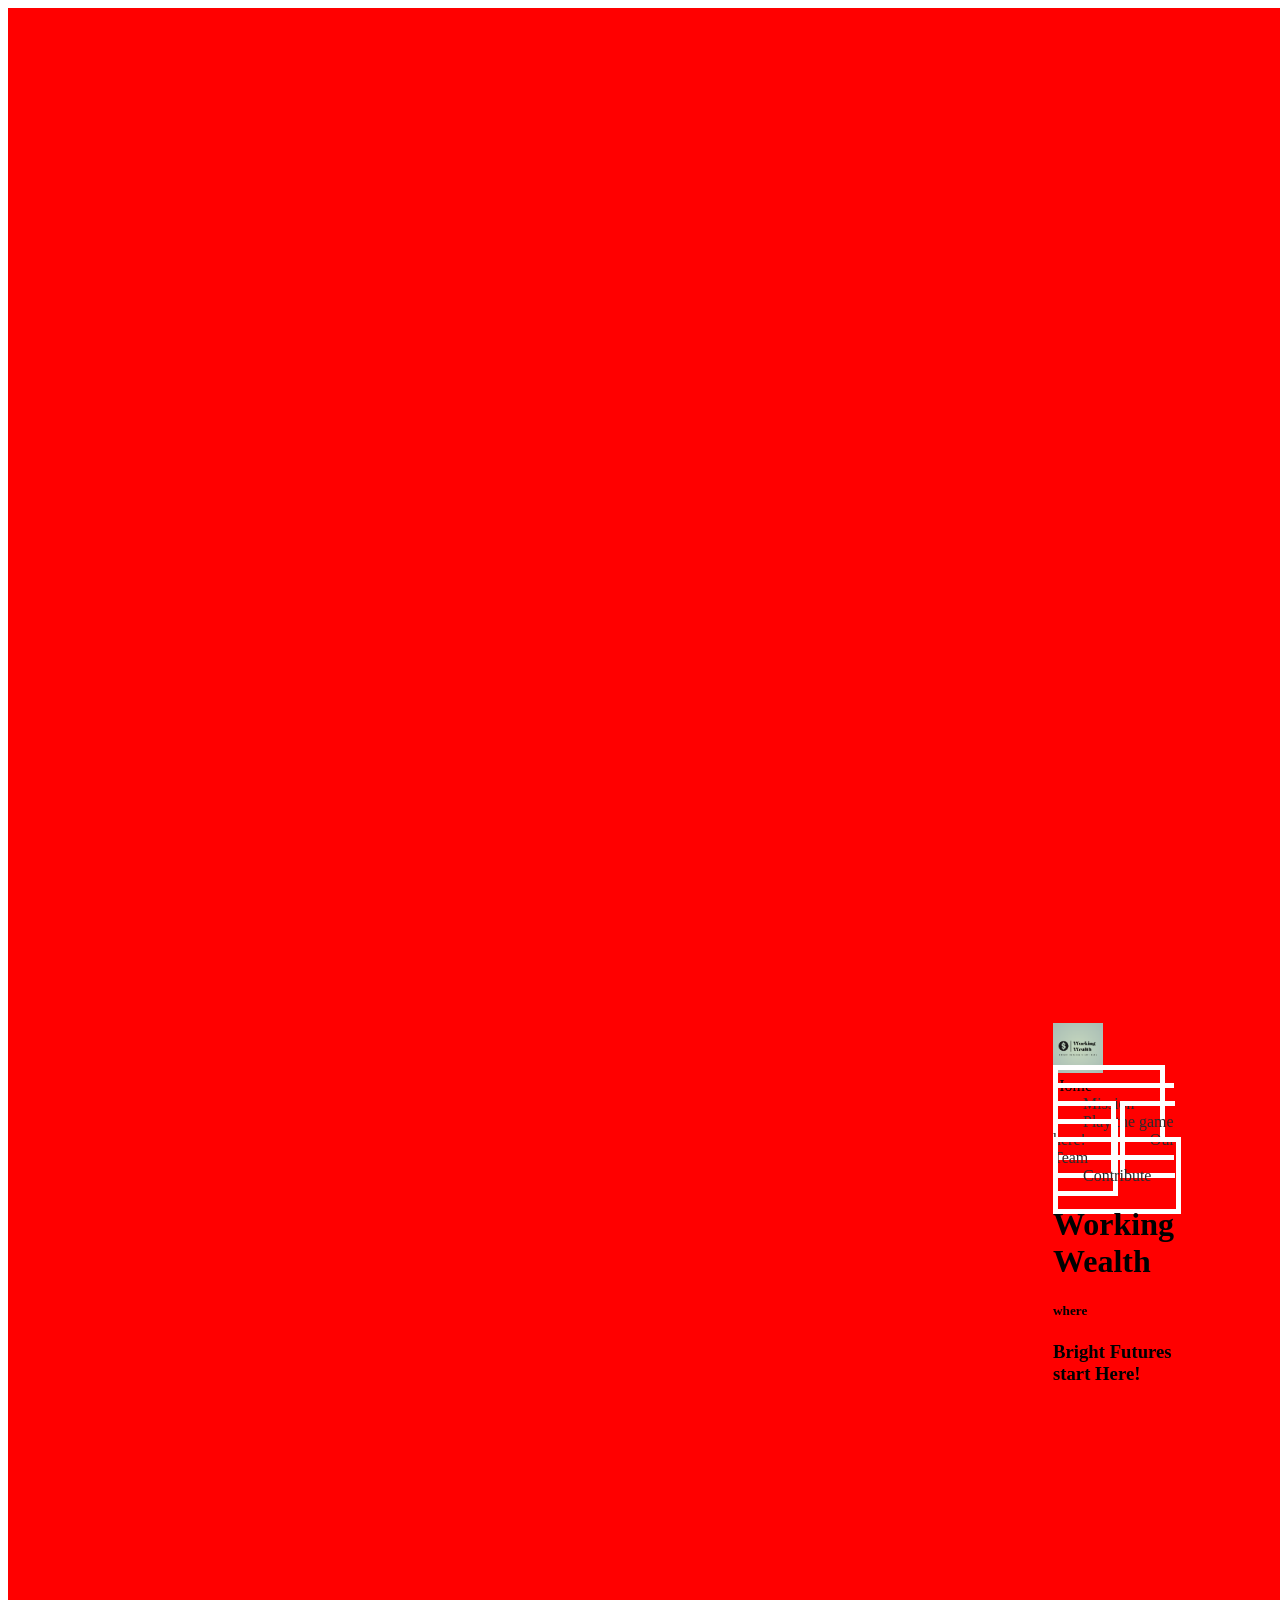
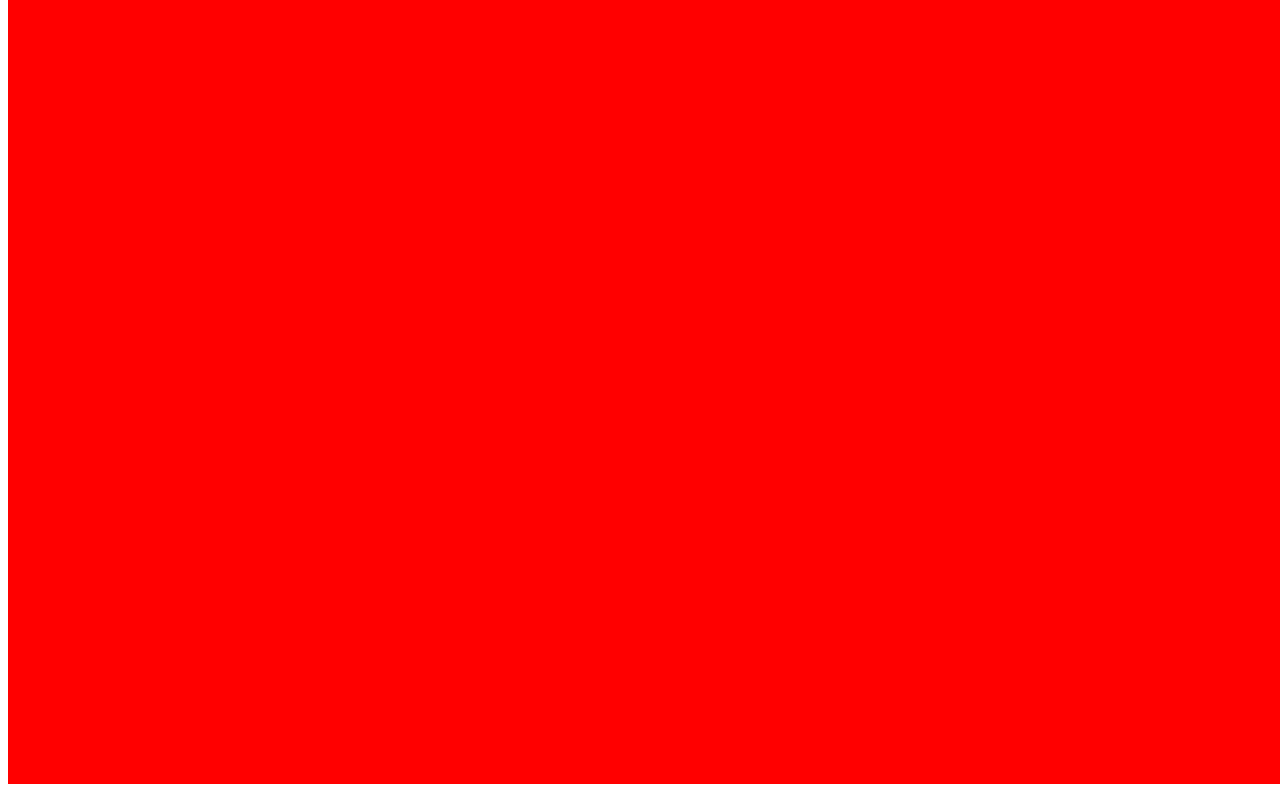
==== index.html @ f5ab33e1 "Fix HTML formatting for stylesheet link" ====
<!DOCTYPE HTML>
<html>
  <head>
    <title>Working Wealth homepage</title>
      <meta name="viewport" content="width=device-width, initial-scale=1">
      <meta charset="UTF-8">
      <meta name="author" content="Hanna Jonatan">
      <meta name="description" content="Story of Hanna Jonatan, who has failed and succeeded once more.">
    <link rel="stylesheet" href="styles.css">
  </head>
  <body>
    <div class="website">
      <div class="topicons">
        <img src="workingwealth.png" alt= "Working Wealth logo: green background, dark gray text, dollar sign logo, and slogan underneath" class="logo">
          <div class="button"
           <a href="index.html">Home</a>
           <a href="mission.html">Mission</a>
           <a href="game.html">Play the game here!</a>
           <a href="team.html">Our Team</a>
           <a href="contribute.html">Contribute</a>
          </div>
        <div class="hometext">
          <h1>Working Wealth</h1>
          <h5>where</h5>
          <h3>Bright Futures start Here!</h3>
        </div>
      </div>
    </div>
  </body>
</html>
---- styles.css ----
/*Most likely want a readable and simple font for the working wealth title and slogan underneath*/
/*Flexbox most likely needed to align all buttons horizontally*/
/*<button> or <a> for clickable links?*/
.website {
  border: 1000px solid red;
}

.topicons {
  margin: 15px 45px;
}

.button a {
  color: #2a2a2a;
  border: 5px solid white;
  padding: 25px;
  text-decoration: none;
}

.logo {
  width: 50px !important;
  height: auto;
}

.topicons {
  width: auto;
  height: 100px;
  display: inline-block;
}
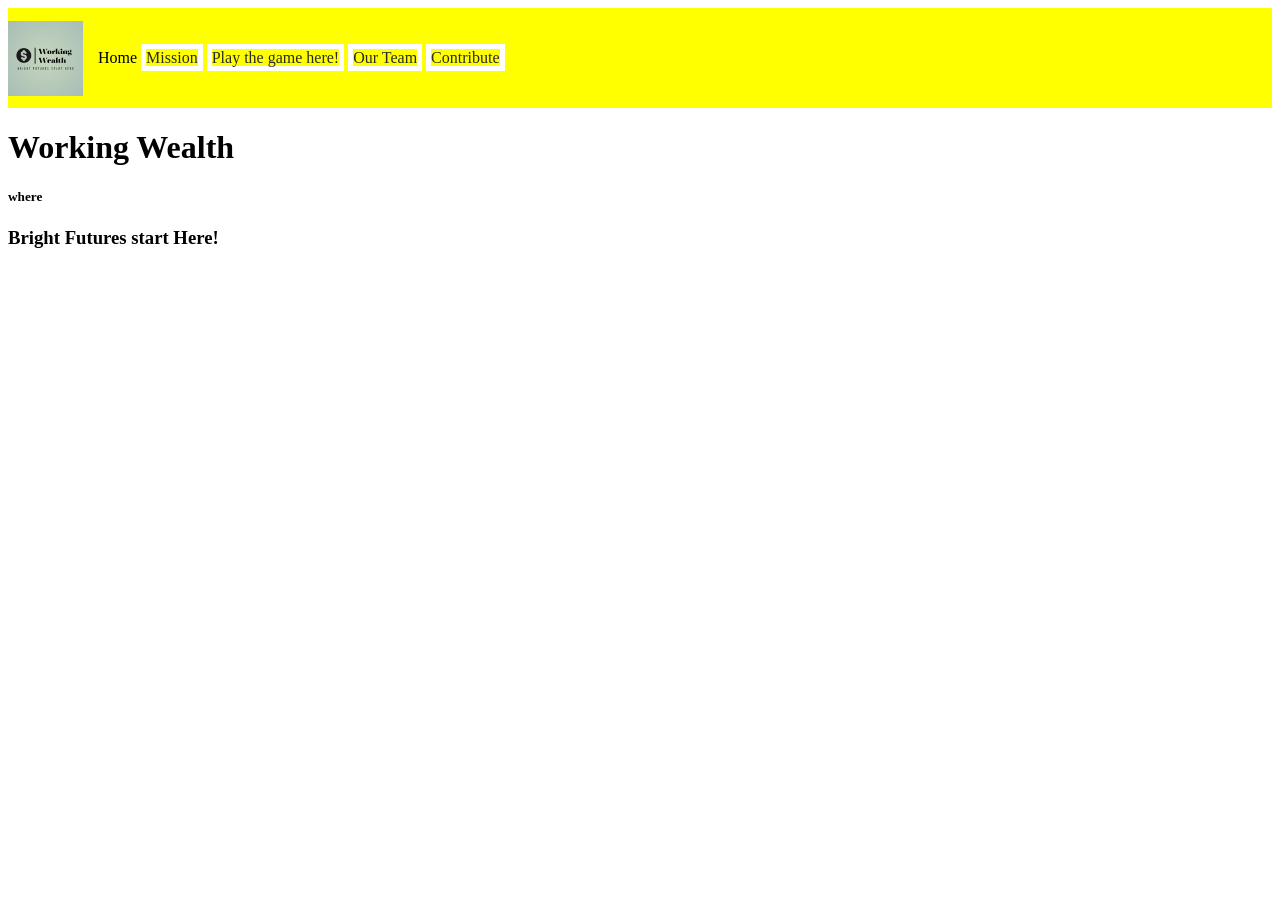
==== commit c872b9bc: "Fix HTML structure by closing div tags" ====
--- a/index.html
+++ b/index.html
@@ -19,12 +19,12 @@
            <a href="team.html">Our Team</a>
            <a href="contribute.html">Contribute</a>
           </div>
+      </div>
         <div class="hometext">
           <h1>Working Wealth</h1>
           <h5>where</h5>
           <h3>Bright Futures start Here!</h3>
         </div>
-      </div>
     </div>
   </body>
 </html>
--- a/styles.css
+++ b/styles.css
@@ -1,28 +1,23 @@
 /*Most likely want a readable and simple font for the working wealth title and slogan underneath*/
 /*Flexbox most likely needed to align all buttons horizontally*/
 /*<button> or <a> for clickable links?*/
-.website {
-  border: 1000px solid red;
-}
-
-.topicons {
-  margin: 15px 45px;
-}
 
 .button a {
   color: #2a2a2a;
   border: 5px solid white;
-  padding: 25px;
   text-decoration: none;
-}
-
-.logo {
-  width: 50px !important;
-  height: auto;
 }
 
 .topicons {
   width: auto;
   height: 100px;
-  display: inline-block;
+  display: flex;
+  align-items: center;
+  gap: 15px;
+  background-color: yellow;
 }
+
+.logo {
+  width: 75px;
+  height: auto;
+}
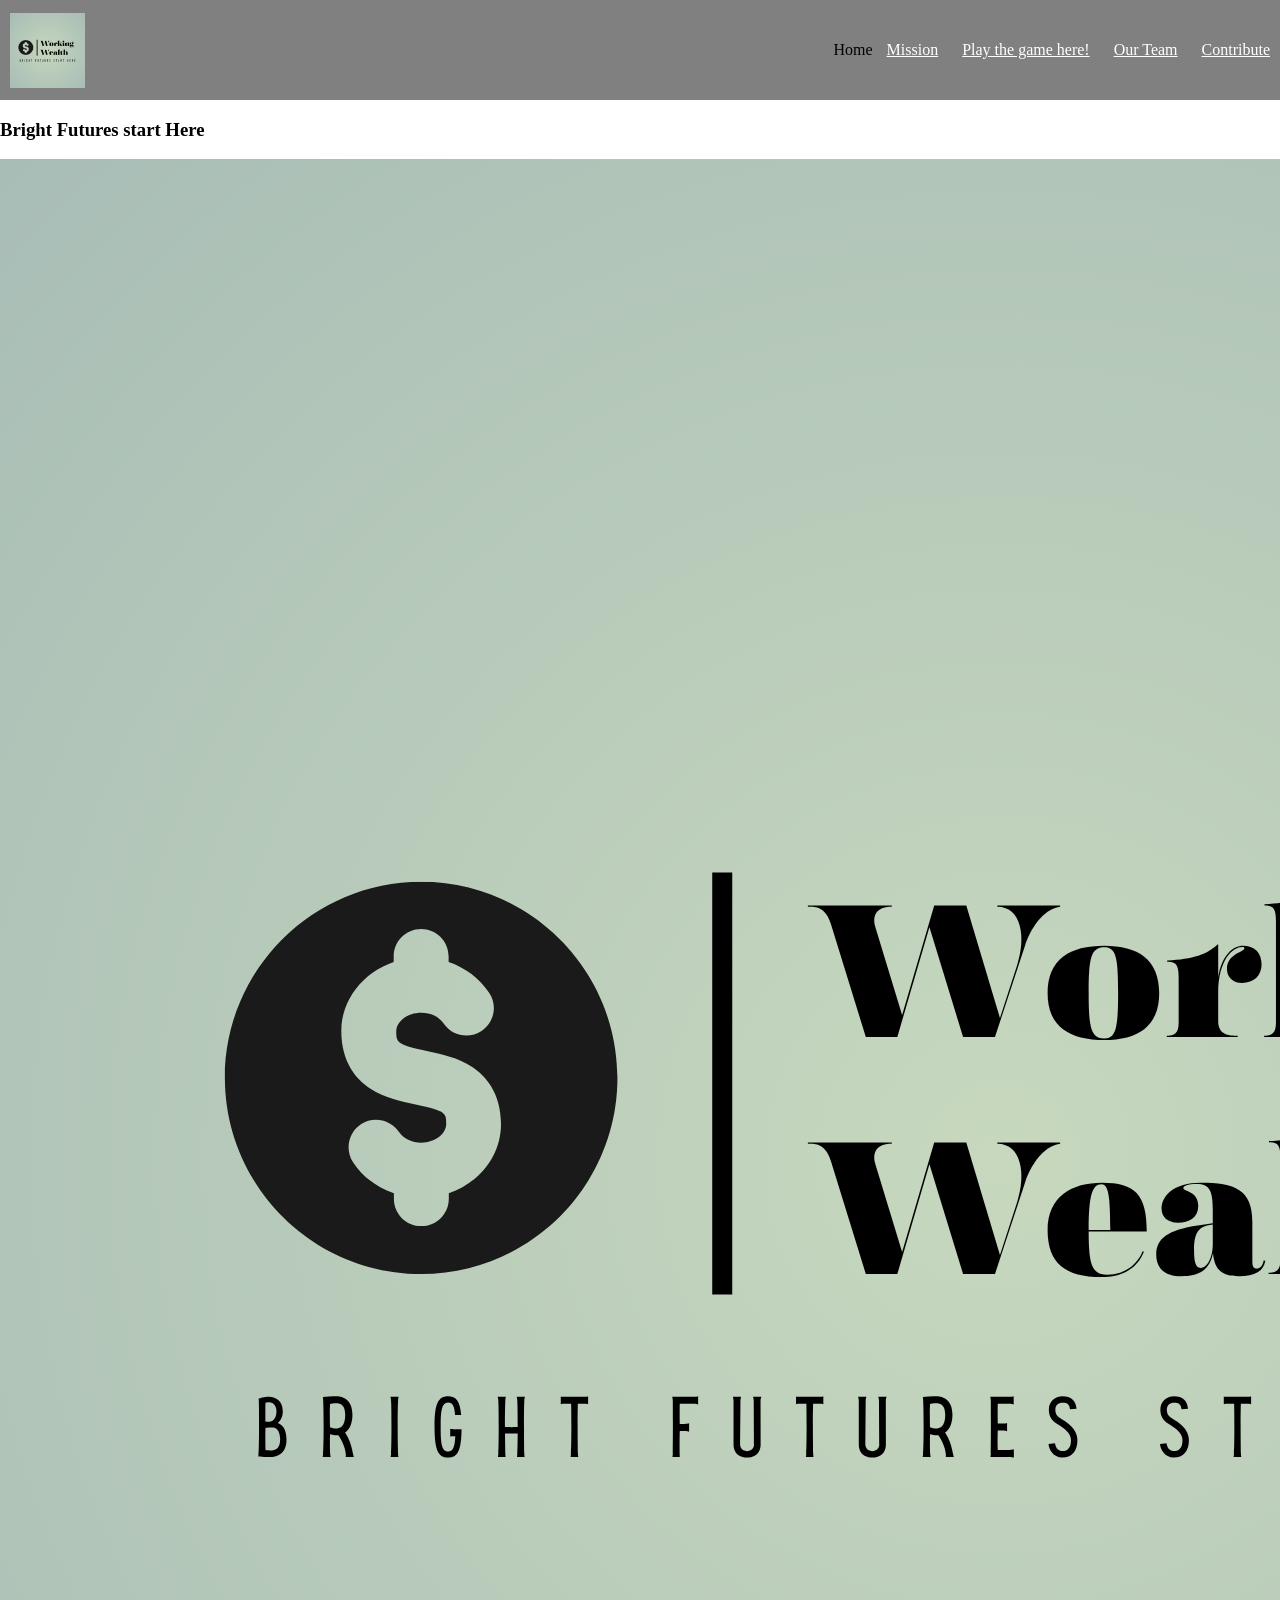
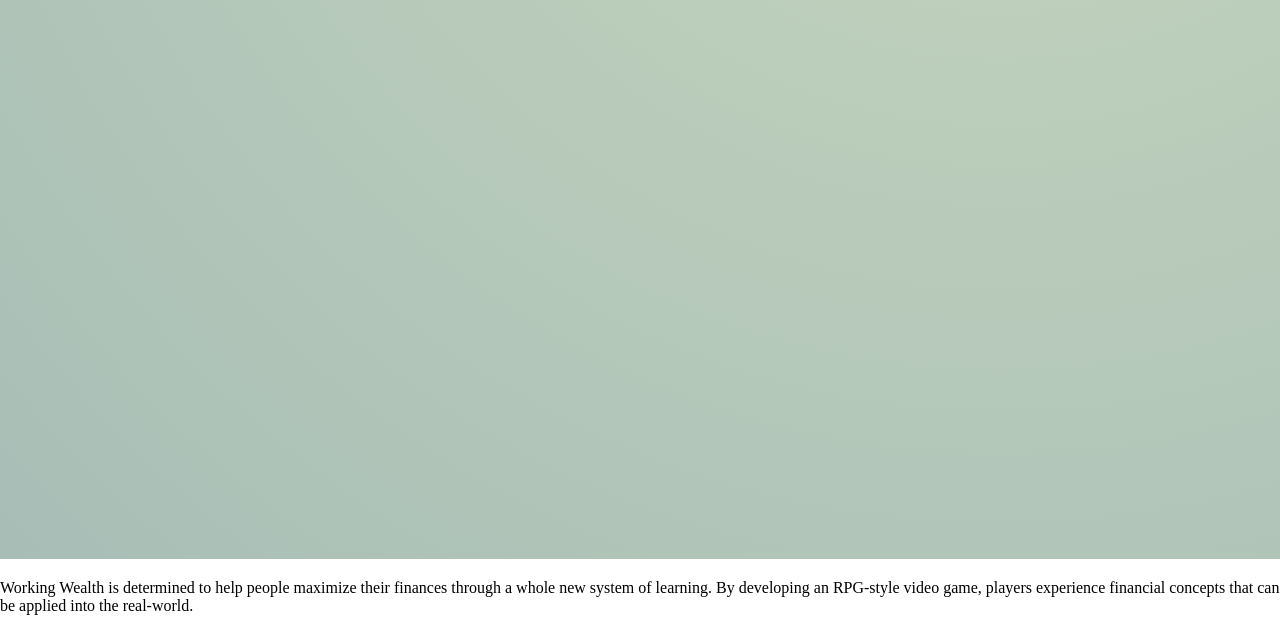
==== commit e1508ce6: "Update index.html" ====
--- a/index.html
+++ b/index.html
@@ -20,11 +20,13 @@
            <a href="contribute.html">Contribute</a>
           </div>
       </div>
-        <div class="hometext">
-          <h1>Working Wealth</h1>
-          <h5>where</h5>
-          <h3>Bright Futures start Here!</h3>
+        <div class="openinghome">
+          <h3>Bright Futures start Here</h3>
+          <img src="workingwealth.png" alt= "Working Wealth logo: green background, dark gray text, dollar sign logo, and slogan underneath">
         </div>
+      <div>
+        <p>Working Wealth is determined to help people maximize their finances through a whole new system of learning. By developing an RPG-style video game, players experience financial concepts that can be applied into the real-world.</p>
+      </div>
     </div>
   </body>
 </html>
--- a/styles.css
+++ b/styles.css
@@ -3,21 +3,30 @@
 /*<button> or <a> for clickable links?*/
 
 .button a {
-  color: #2a2a2a;
-  border: 5px solid white;
-  text-decoration: none;
+  color: white;
+  margin-right: auto;
+  gap: 30px;
+  padding: 10px 10px;
 }
 
 .topicons {
   width: auto;
   height: 100px;
   display: flex;
+  justify-content: space-between;
   align-items: center;
-  gap: 15px;
-  background-color: yellow;
+  background-color: gray;
+  
 }
 
 .logo {
   width: 75px;
   height: auto;
+  padding: 10px 10px;
 }
+
+body {
+  margin: 0;
+  padding: 0;
+}
+
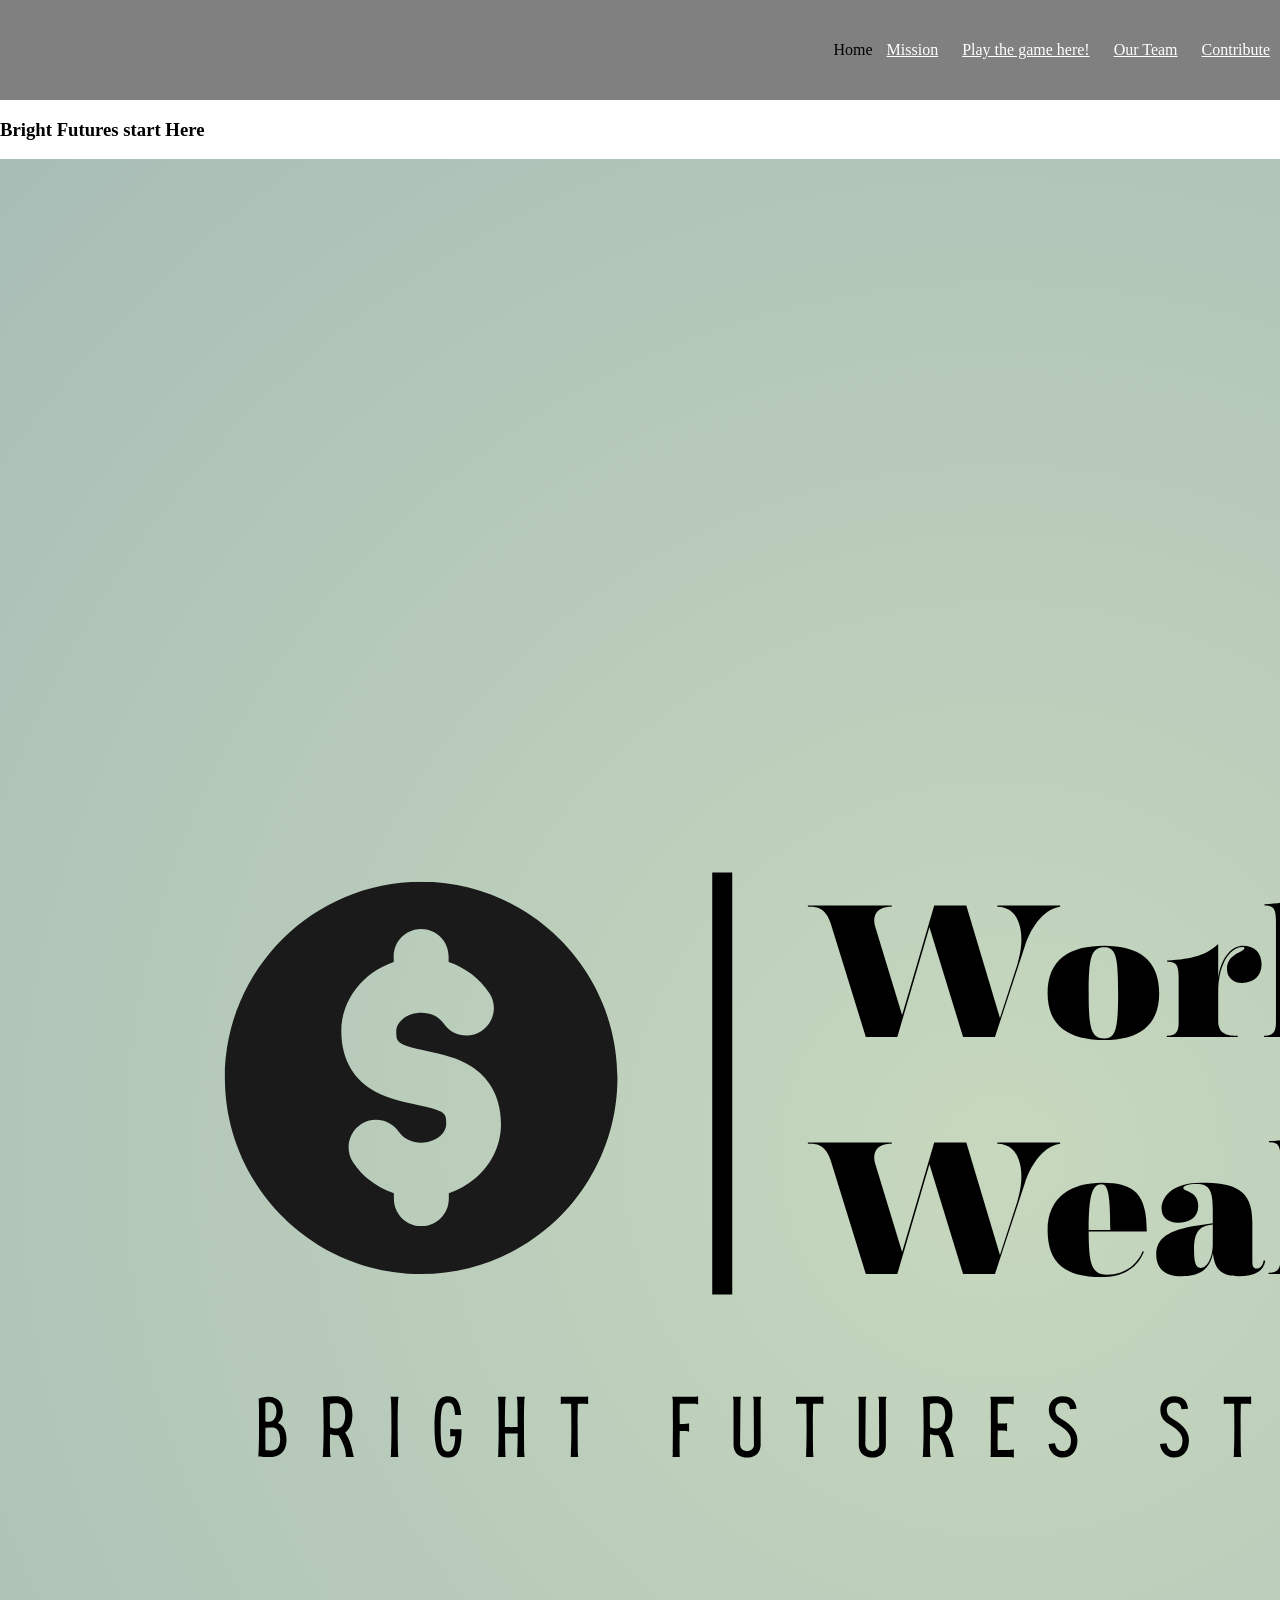
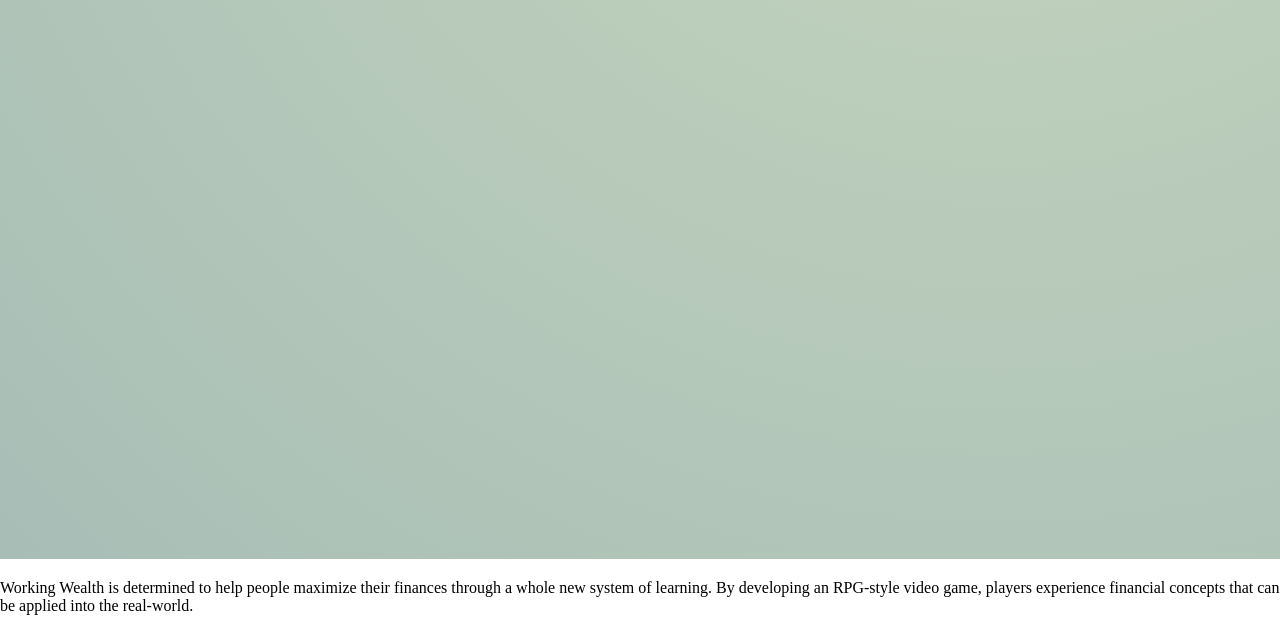
==== commit 7ccfb6e1: "Wrap logo image in a link and adjust class" ====
--- a/index.html
+++ b/index.html
@@ -11,7 +11,7 @@
   <body>
     <div class="website">
       <div class="topicons">
-        <img src="workingwealth.png" alt= "Working Wealth logo: green background, dark gray text, dollar sign logo, and slogan underneath" class="logo">
+        <a href= "https://working-wealth.vercel.app/>"<img src="workingwealth.png" alt= "Working Wealth logo: green background, dark gray text, dollar sign logo, and slogan underneath" class="logo"></a>
           <div class="button"
            <a href="index.html">Home</a>
            <a href="mission.html">Mission</a>
@@ -22,7 +22,7 @@
       </div>
         <div class="openinghome">
           <h3>Bright Futures start Here</h3>
-          <img src="workingwealth.png" alt= "Working Wealth logo: green background, dark gray text, dollar sign logo, and slogan underneath">
+          <img class="textimg"src="workingwealth.png" alt= "Working Wealth logo: green background, dark gray text, dollar sign logo, and slogan underneath">
         </div>
       <div>
         <p>Working Wealth is determined to help people maximize their finances through a whole new system of learning. By developing an RPG-style video game, players experience financial concepts that can be applied into the real-world.</p>
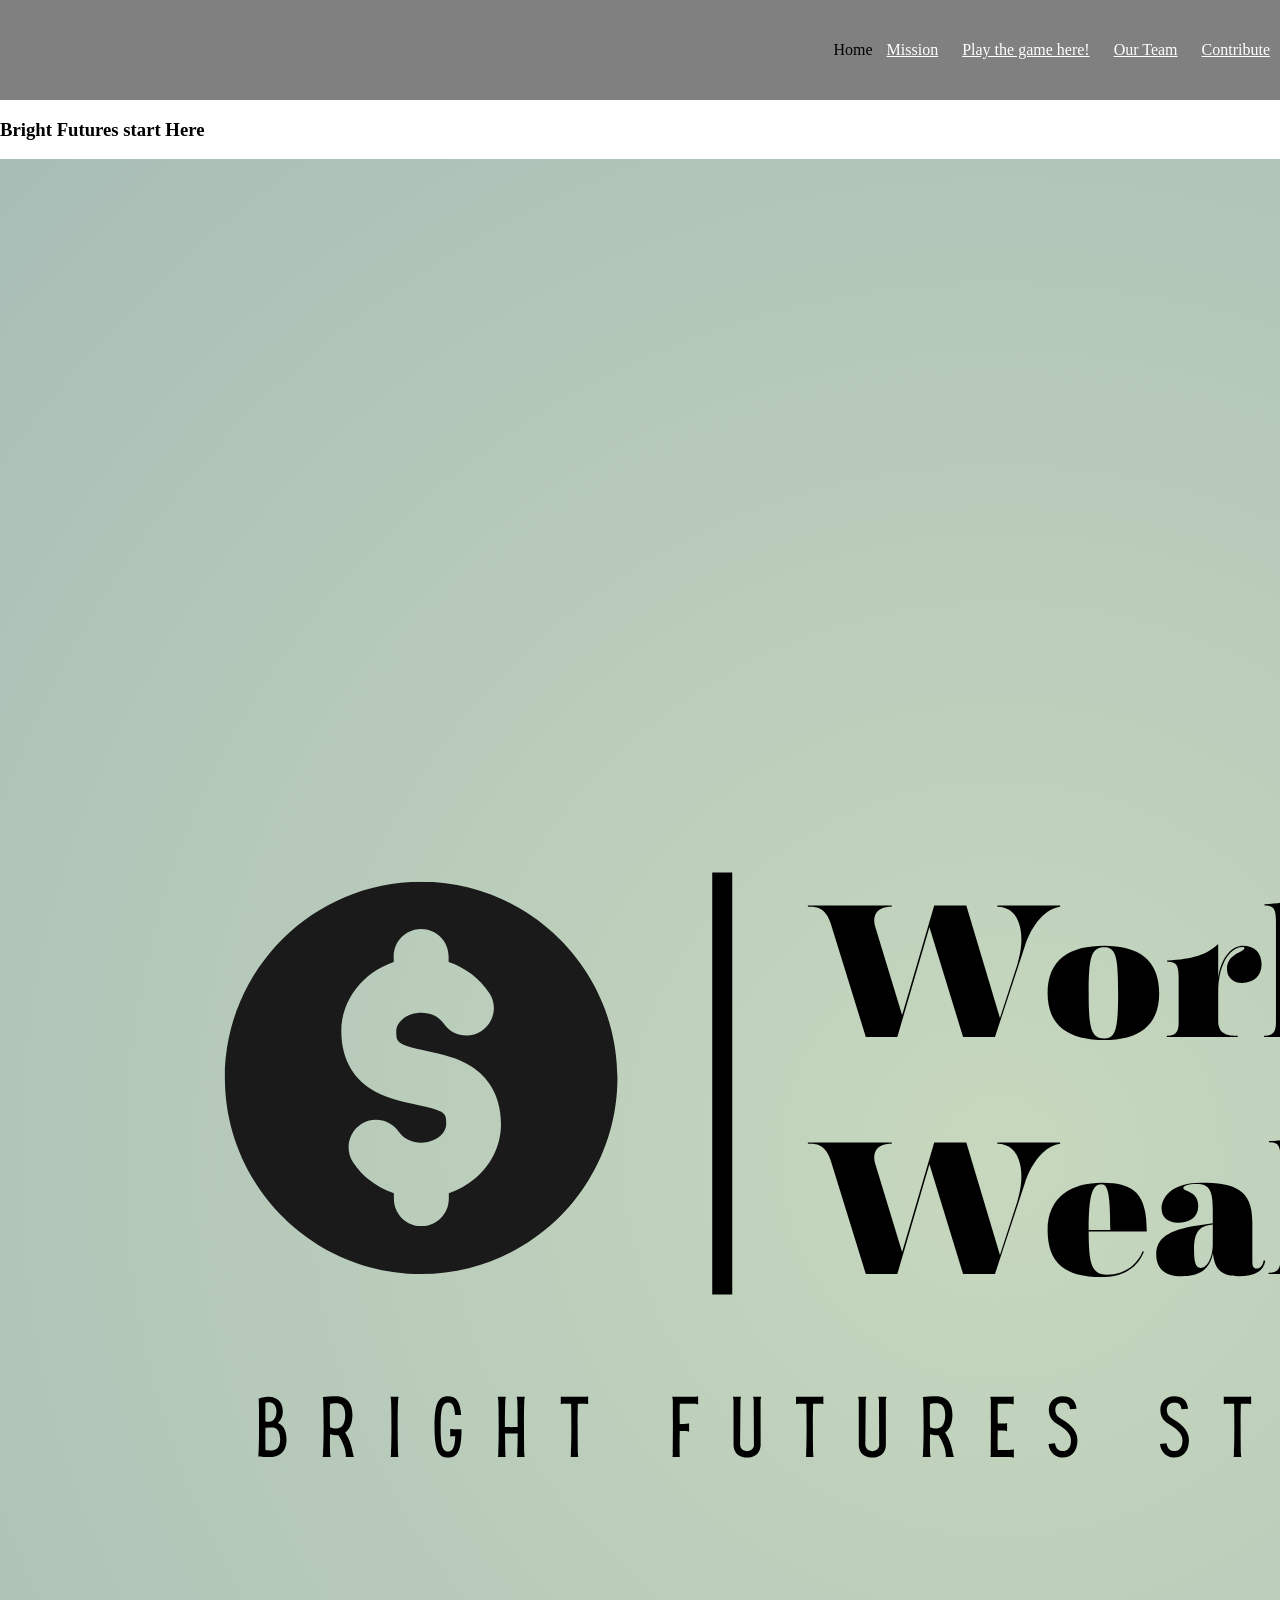
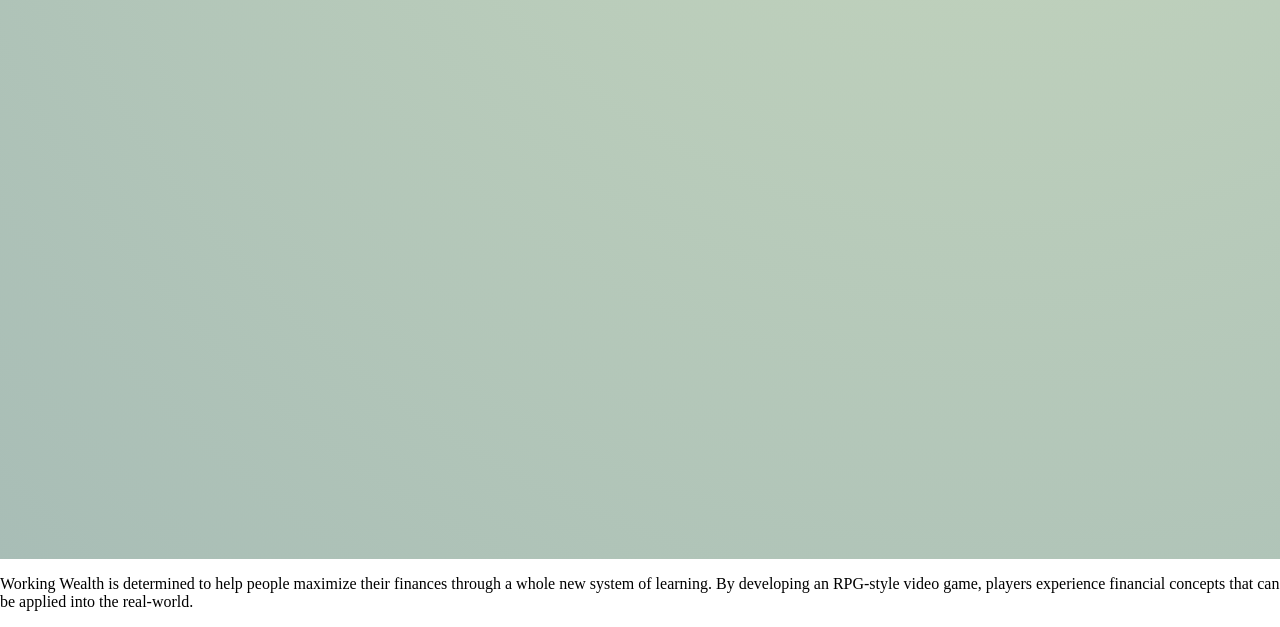
==== commit ee60accf: "Fix HTML structure by closing div tags" ====
--- a/index.html
+++ b/index.html
@@ -22,11 +22,13 @@
       </div>
         <div class="openinghome">
           <h3>Bright Futures start Here</h3>
+            <div class="secondpart">
           <img class="textimg"src="workingwealth.png" alt= "Working Wealth logo: green background, dark gray text, dollar sign logo, and slogan underneath">
-        </div>
       <div>
         <p>Working Wealth is determined to help people maximize their finances through a whole new system of learning. By developing an RPG-style video game, players experience financial concepts that can be applied into the real-world.</p>
       </div>
+     </div>
+     </div>
     </div>
   </body>
 </html>
--- a/styles.css
+++ b/styles.css
@@ -30,3 +30,10 @@
   padding: 0;
 }
 
+.textimg {
+  display: flex;
+  margin-right: 6px;
+  margin-top: 10px;
+  margin-bottom: 10px;
+}
+
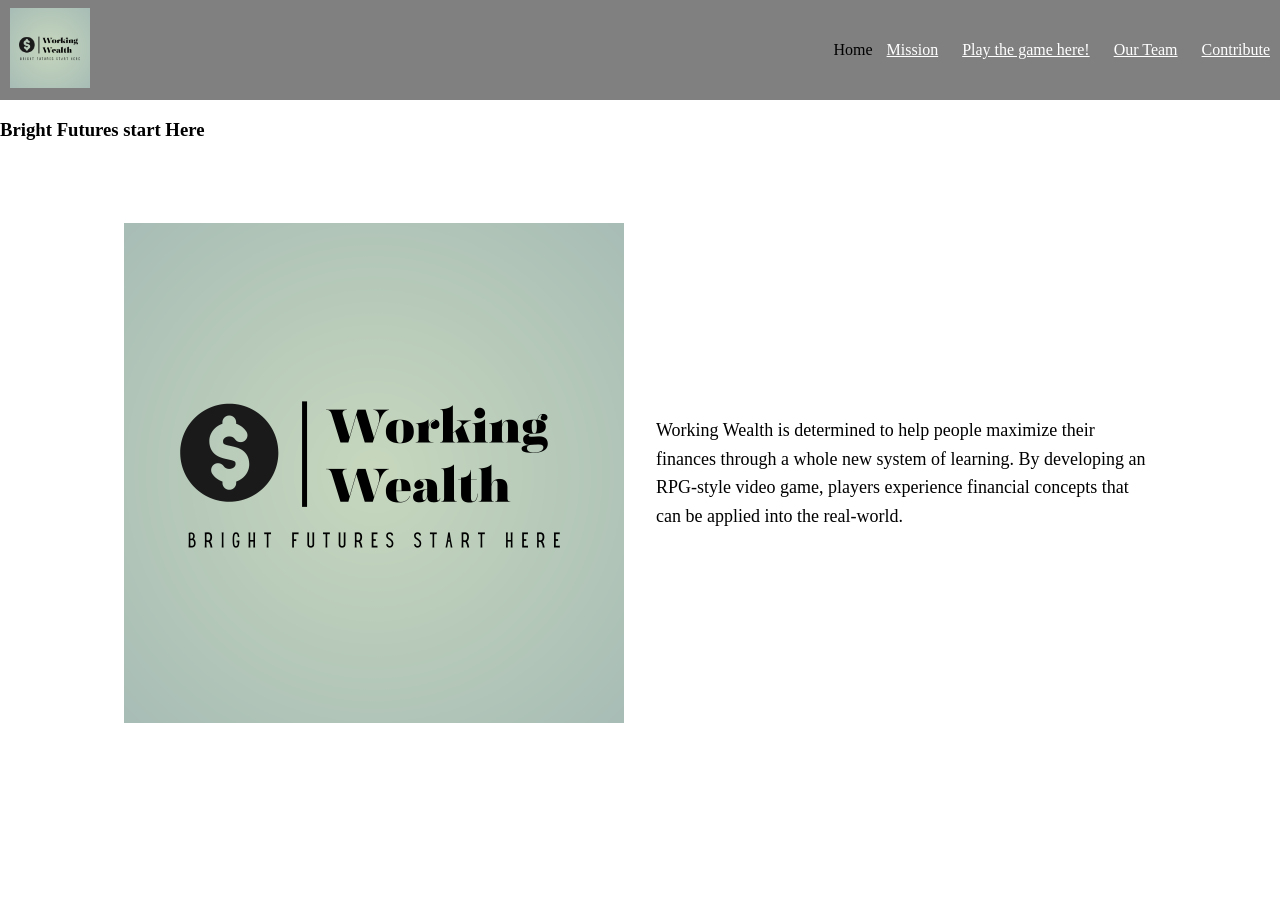
==== commit 4c60a7a3: "Fix link in index.html by removing extra characters" ====
--- a/index.html
+++ b/index.html
@@ -11,7 +11,7 @@
   <body>
     <div class="website">
       <div class="topicons">
-        <a href= "https://working-wealth.vercel.app/>"<img src="workingwealth.png" alt= "Working Wealth logo: green background, dark gray text, dollar sign logo, and slogan underneath" class="logo"></a>
+        <a href= "https://working-wealth.vercel.app"><img src="workingwealth.png" alt= "Working Wealth logo: green background, dark gray text, dollar sign logo, and slogan underneath" class="logo"></a>
           <div class="button"
            <a href="index.html">Home</a>
            <a href="mission.html">Mission</a>
@@ -25,7 +25,7 @@
             <div class="secondpart">
           <img class="textimg"src="workingwealth.png" alt= "Working Wealth logo: green background, dark gray text, dollar sign logo, and slogan underneath">
       <div>
-        <p>Working Wealth is determined to help people maximize their finances through a whole new system of learning. By developing an RPG-style video game, players experience financial concepts that can be applied into the real-world.</p>
+        <p class="secondparttext">Working Wealth is determined to help people maximize their finances through a whole new system of learning. By developing an RPG-style video game, players experience financial concepts that can be applied into the real-world.</p>
       </div>
      </div>
      </div>
--- a/styles.css
+++ b/styles.css
@@ -10,19 +10,21 @@
 }
 
 .topicons {
-  width: auto;
+  width: 100%;
   height: 100px;
   display: flex;
   justify-content: space-between;
   align-items: center;
   background-color: gray;
-  
+  box-sizing: border-box; /* Ensures padding doesn't push elements out */
 }
 
 .logo {
-  width: 75px;
-  height: auto;
-  padding: 10px 10px;
+  height: 100%;          /* Fits the image height inside the 100px bar */
+  max-height: 80px;      /* Gives it breathing room inside the 100px header */
+  width: auto;           /* Adjusts width automatically so it doesn't distort */
+  padding: 10px;
+  object-fit: contain;   /* Keeps logo crisp and properly proportioned */
 }
 
 body {
@@ -30,10 +32,38 @@
   padding: 0;
 }
 
-.textimg {
+.secondpart {
   display: flex;
-  margin-right: 6px;
-  margin-top: 10px;
-  margin-bottom: 10px;
+  flex-wrap: wrap;             /* Allows items to stack on small screens */
+  align-items: center;         /* Vertically centers image and text */
+  justify-content: center;     /* Centers contents within the container */
+  gap: 2rem;                   /* Clean spacing between image and text without harsh margins */
+  padding: 4rem 2rem;          /* Vertical and horizontal breathing room */
+  width: 100%;
+  max-width: 1200px;           /* Prevents the section from stretching too wide on giant monitors */
+  margin: 0 auto;              /* Centers the container on the page */
+  box-sizing: border-box;
 }
 
+.textimg {
+  flex: 1 1 300px;             /* Grows/shrinks dynamically; wraps when smaller than 300px */
+  max-width: 500px;            /* Limits maximum image display size */
+  width: 100%;                 /* Responsive width relative to its flex parent */
+  height: auto;                /* Maintains correct aspect ratio without distortion */
+  object-fit: contain;
+}
+
+.secondparttext {
+  flex: 1 1 300px;             /* Matches image behavior to balance row space */
+  max-width: 500px;            /* Keeps text line lengths comfortable to read */
+  text-align: left;            /* Left-aligned text usually looks cleaner next to images */
+  font-size: 1.125rem;
+  line-height: 1.6;            /* Reduced from 2.3 for tighter, professional spacing */
+}
+
+/* Mobile-specific adjustments */
+@media (max-width: 768px) {
+  .secondparttext {
+    text-align: center;        /* Centers text when stacked on phone screens */
+  }
+}
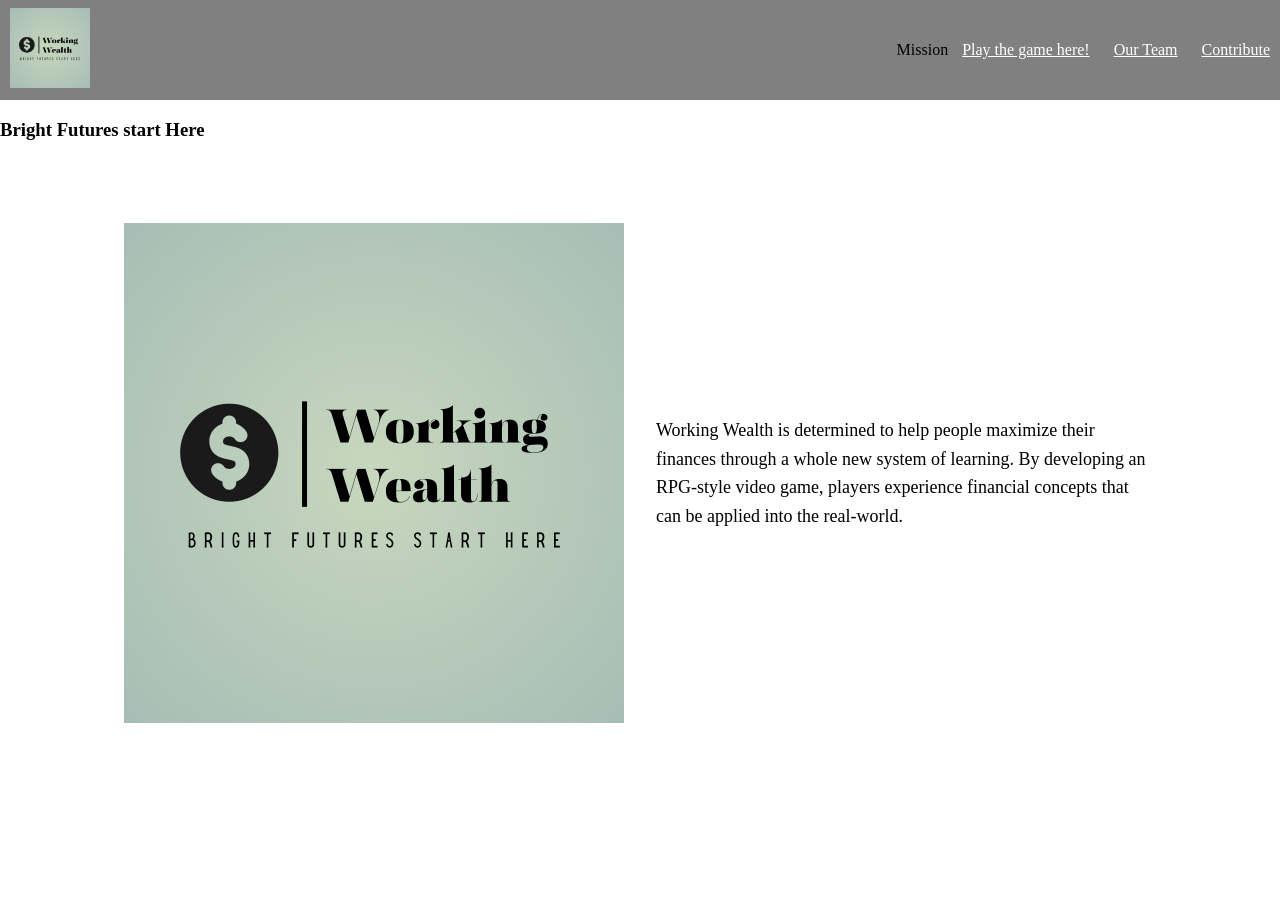
==== commit d07d18b1: "Remove Home link from navigation Removed the Home link from the navigation." ====
--- a/index.html
+++ b/index.html
@@ -13,7 +13,6 @@
       <div class="topicons">
         <a href= "https://working-wealth.vercel.app"><img src="workingwealth.png" alt= "Working Wealth logo: green background, dark gray text, dollar sign logo, and slogan underneath" class="logo"></a>
           <div class="button"
-           <a href="index.html">Home</a>
            <a href="mission.html">Mission</a>
            <a href="game.html">Play the game here!</a>
            <a href="team.html">Our Team</a>
